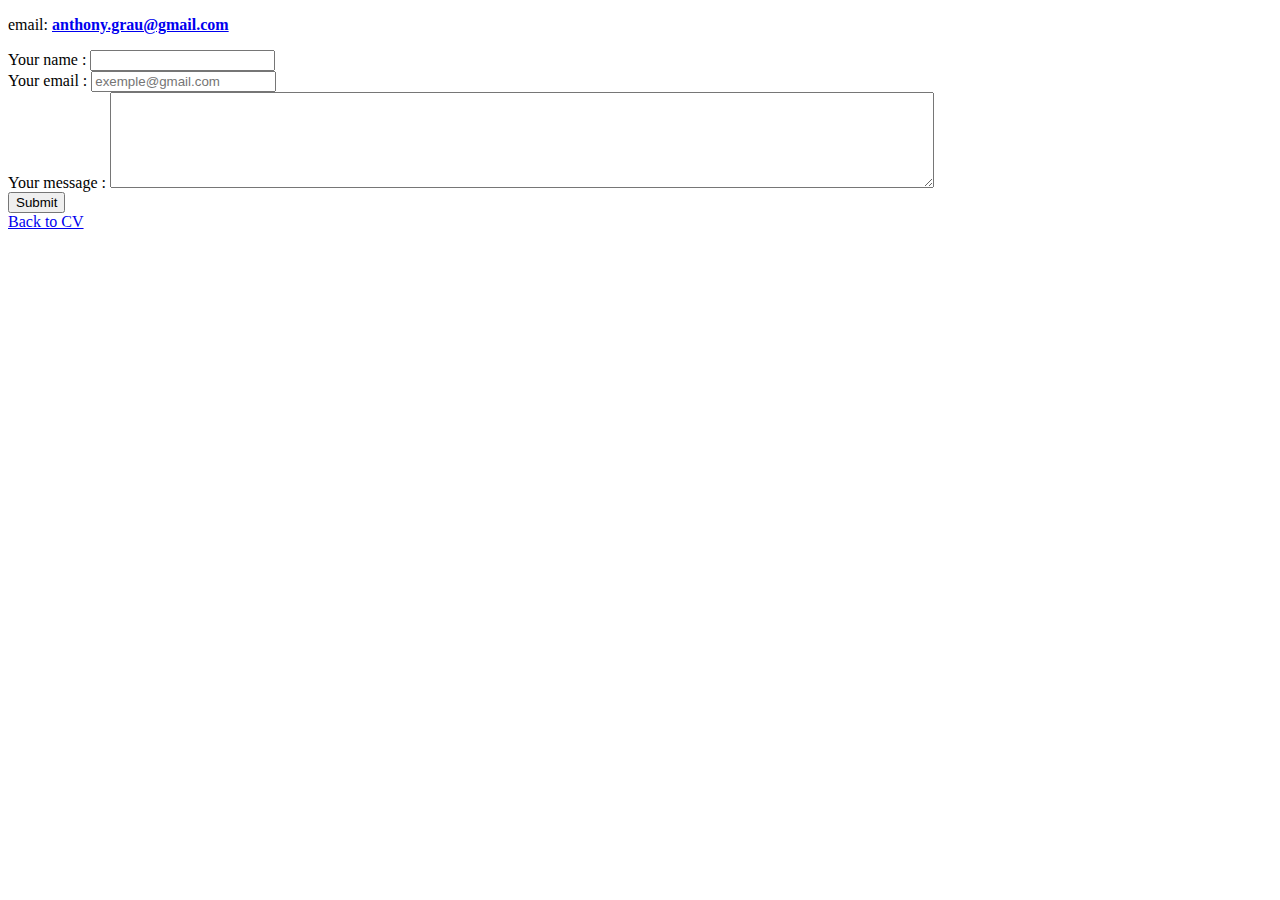
==== contact.html @ fbdc238d "Anonymising mail adress." ====
<!DOCTYPE html>
<html lang="en" dir="ltr">

<head>
  <meta charset="utf-8">
  <title>Contact me</title>
</head>

<body>
  <p>email: <strong><a href="mailto:test@yahoo.fr">anthony.grau@gmail.com</a></strong></p>
  <form action="mailto:test@yahoo.fr" method="post">
    <label>Your name :</label>
    <input type="text" name="yourName">
    <br>
    <label>Your email :</label>
    <input type="email" name="yourName" placeholder="exemple@gmail.com">
    <br>
    <label>Your message :</label>
    <textarea name="yourMessage" rows="6" cols="100"></textarea>
    <br>
    <input type="submit" formenctype="text/plain">
  </form>
  <a href="index.html">Back to CV</a>
</body>

</html>
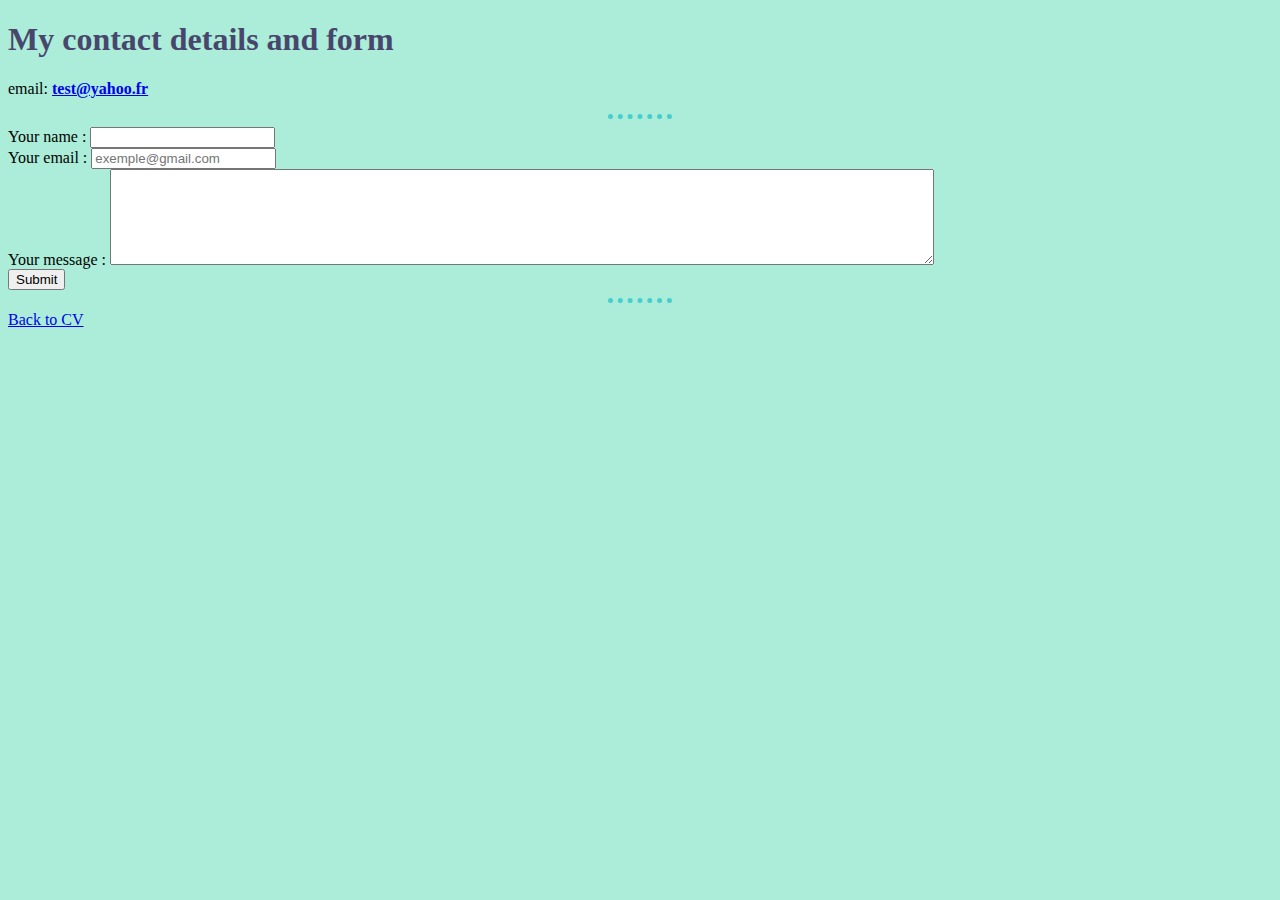
==== commit a8c6c73c: "Add some beginner CSS" ====
--- a/contact.html
+++ b/contact.html
@@ -4,10 +4,13 @@
 <head>
   <meta charset="utf-8">
   <title>Contact me</title>
+  <link rel="stylesheet" href="css/styles.css">
 </head>
 
 <body>
-  <p>email: <strong><a href="mailto:test@yahoo.fr">anthony.grau@gmail.com</a></strong></p>
+  <h1>My contact details and form</h1>
+  <p>email: <strong><a href="mailto:test@yahoo.fr">test@yahoo.fr</a></strong></p>
+  <hr>
   <form action="mailto:test@yahoo.fr" method="post">
     <label>Your name :</label>
     <input type="text" name="yourName">
@@ -20,6 +23,7 @@
     <br>
     <input type="submit" formenctype="text/plain">
   </form>
+  <hr>
   <a href="index.html">Back to CV</a>
 </body>
 
--- a/css/styles.css
+++ b/css/styles.css
@@ -0,0 +1,17 @@
+body {
+  background-color: #abedd8;
+}
+
+h1 {
+  color: #48466d;
+}
+
+h3 {
+  color: #3d84a8;
+}
+
+hr {
+  border: none;
+  border-top: 5px dotted #46cdcf;
+  width: 5%;
+}
